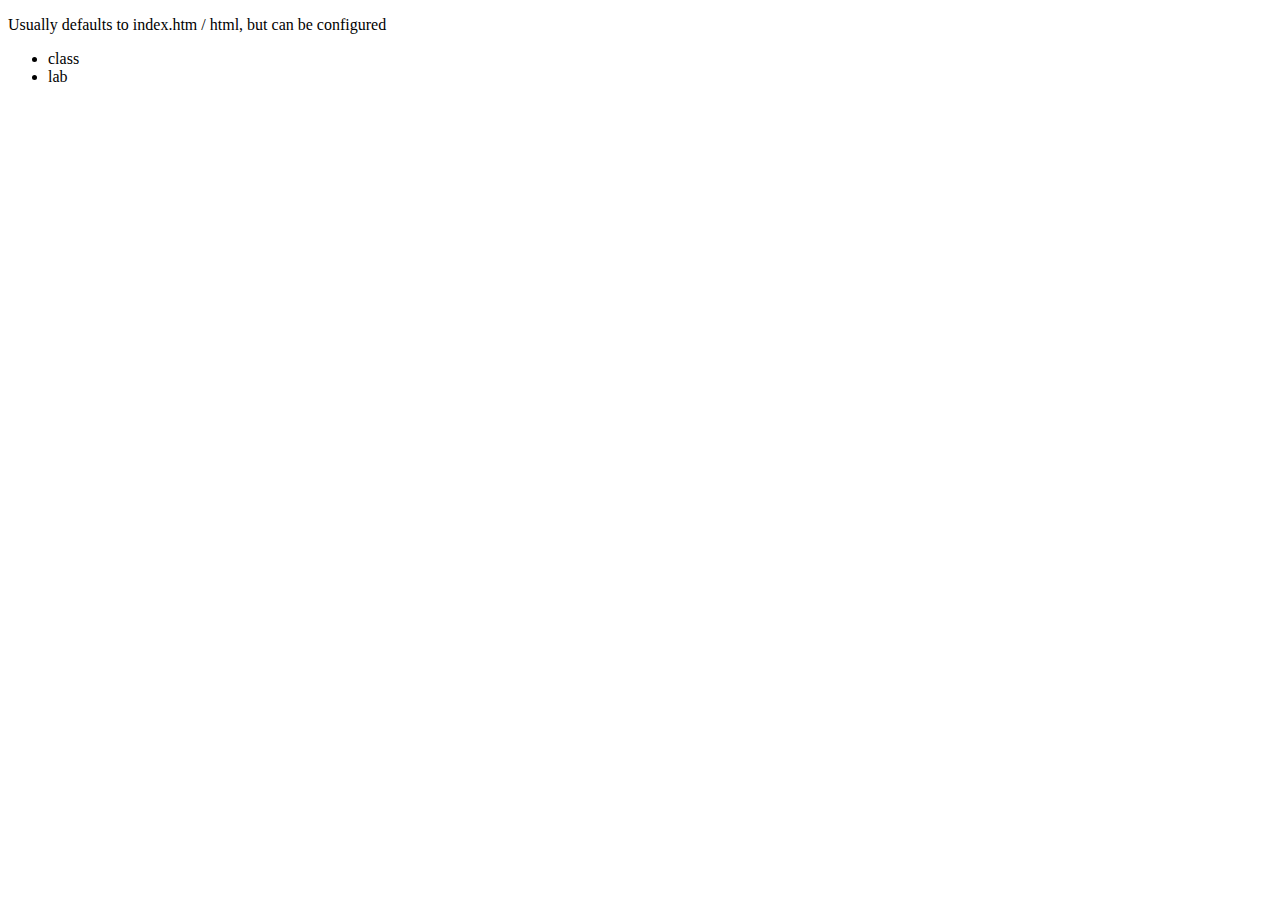
==== HTML 1/01_html/index.html @ b48e0f6d "add class" ====
<!DOCTYPE html>
<html>

<head>
    <meta charset="utf-8">
    <title>Welcome</title>
</head>

<body>
    <p>
        Usually defaults to index.htm / html, but can be configured
    </p>

    <ul>
        <li>class</li>
        <li>lab</li>

    </ul>
</body>

</html>
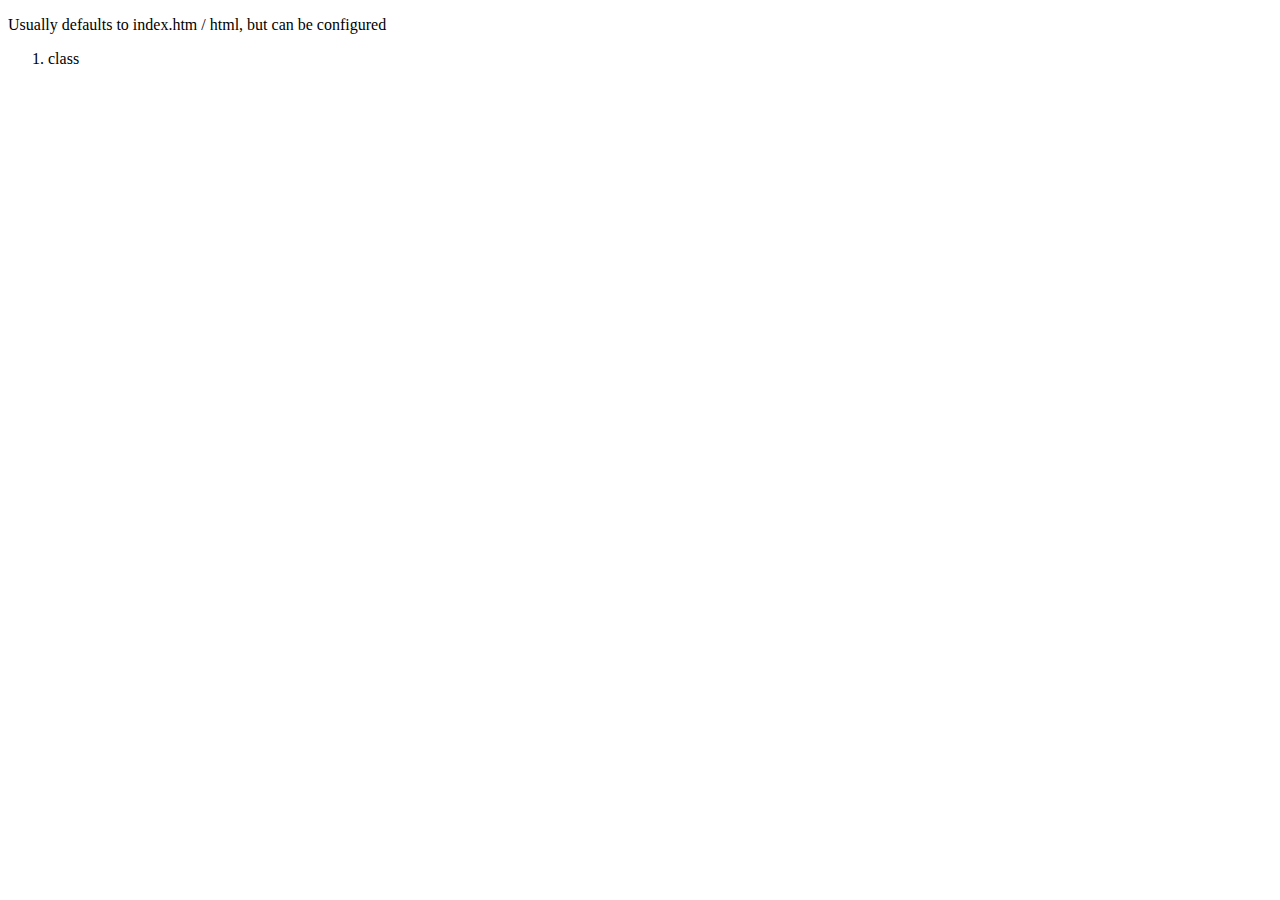
==== commit 8d75118a: "commit 2" ====
--- a/HTML 1/01_html/index.html
+++ b/HTML 1/01_html/index.html
@@ -11,11 +11,9 @@
         Usually defaults to index.htm / html, but can be configured
     </p>
 
-    <ul>
+    <ol>
         <li>class</li>
-        <li>lab</li>
-
-    </ul>
+    </ol>
 </body>
 
 </html>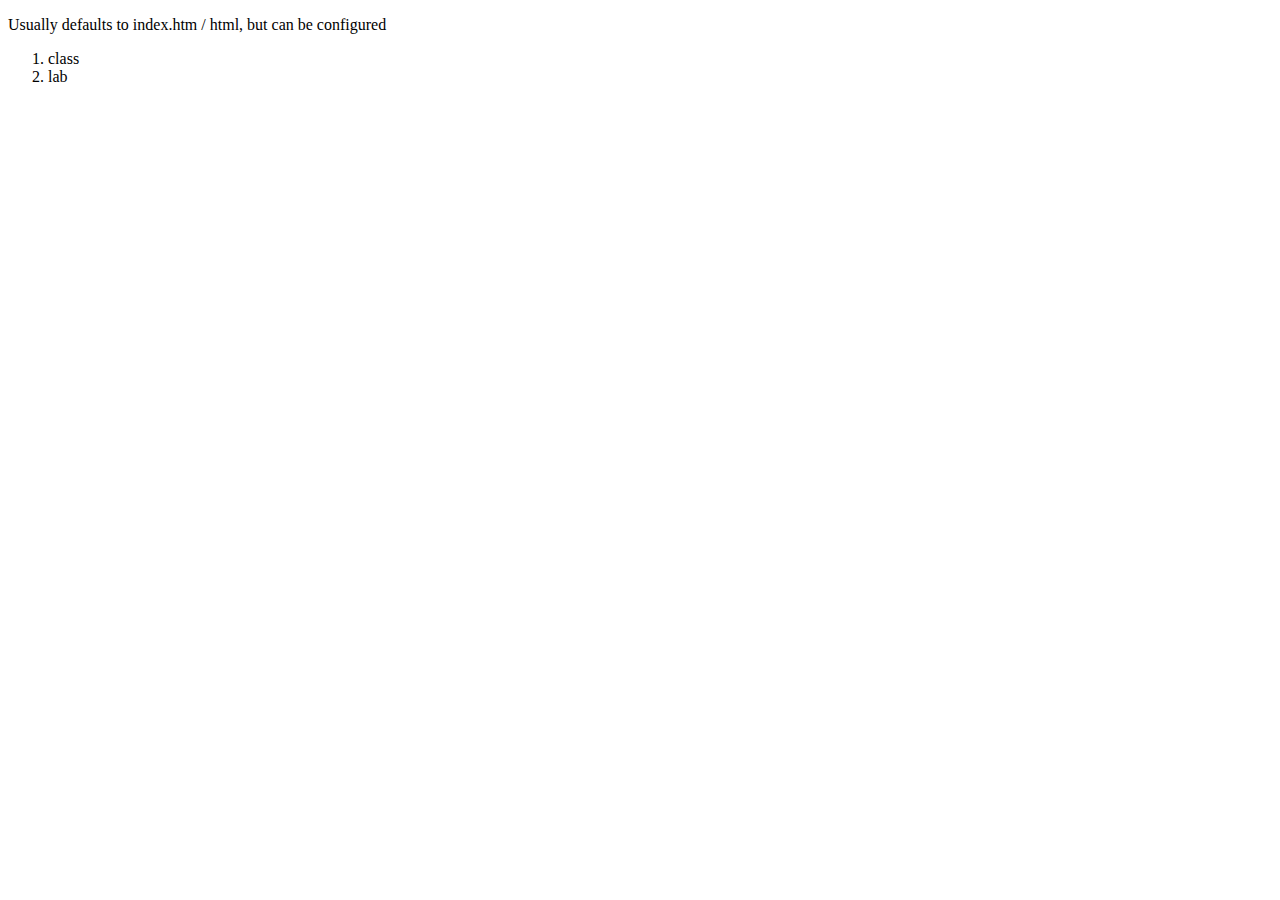
==== commit 5604a73c: "new add li" ====
--- a/HTML 1/01_html/index.html
+++ b/HTML 1/01_html/index.html
@@ -13,6 +13,7 @@
 
     <ol>
         <li>class</li>
+        <li>lab</li>
     </ol>
 </body>
 
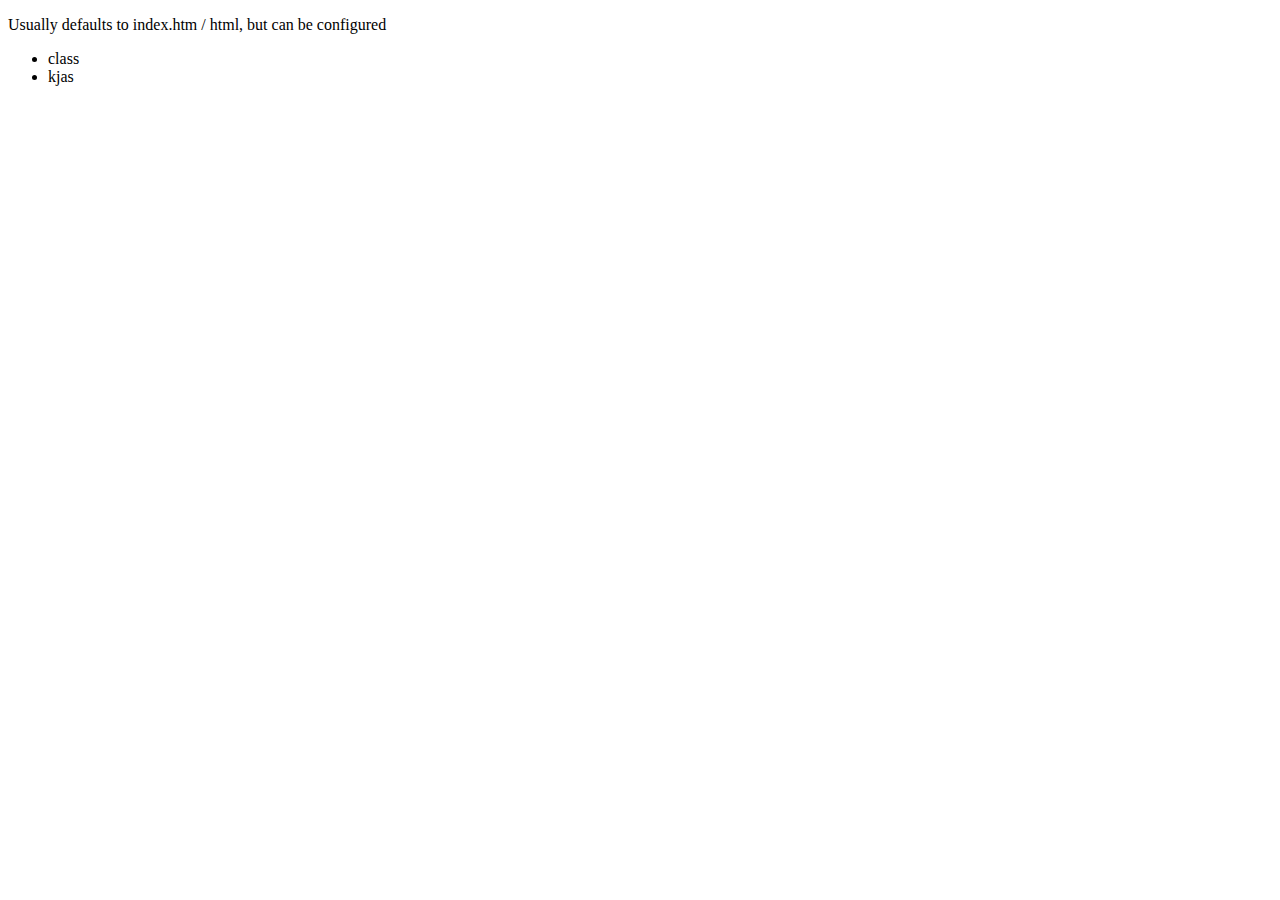
==== commit 736a75a1: "add ul" ====
--- a/HTML 1/01_html/index.html
+++ b/HTML 1/01_html/index.html
@@ -11,10 +11,10 @@
         Usually defaults to index.htm / html, but can be configured
     </p>
 
-    <ol>
+    <ul>
         <li>class</li>
-        <li>lab</li>
-    </ol>
+        <li>kjas</li>
+    </ul>
 </body>
 
 </html>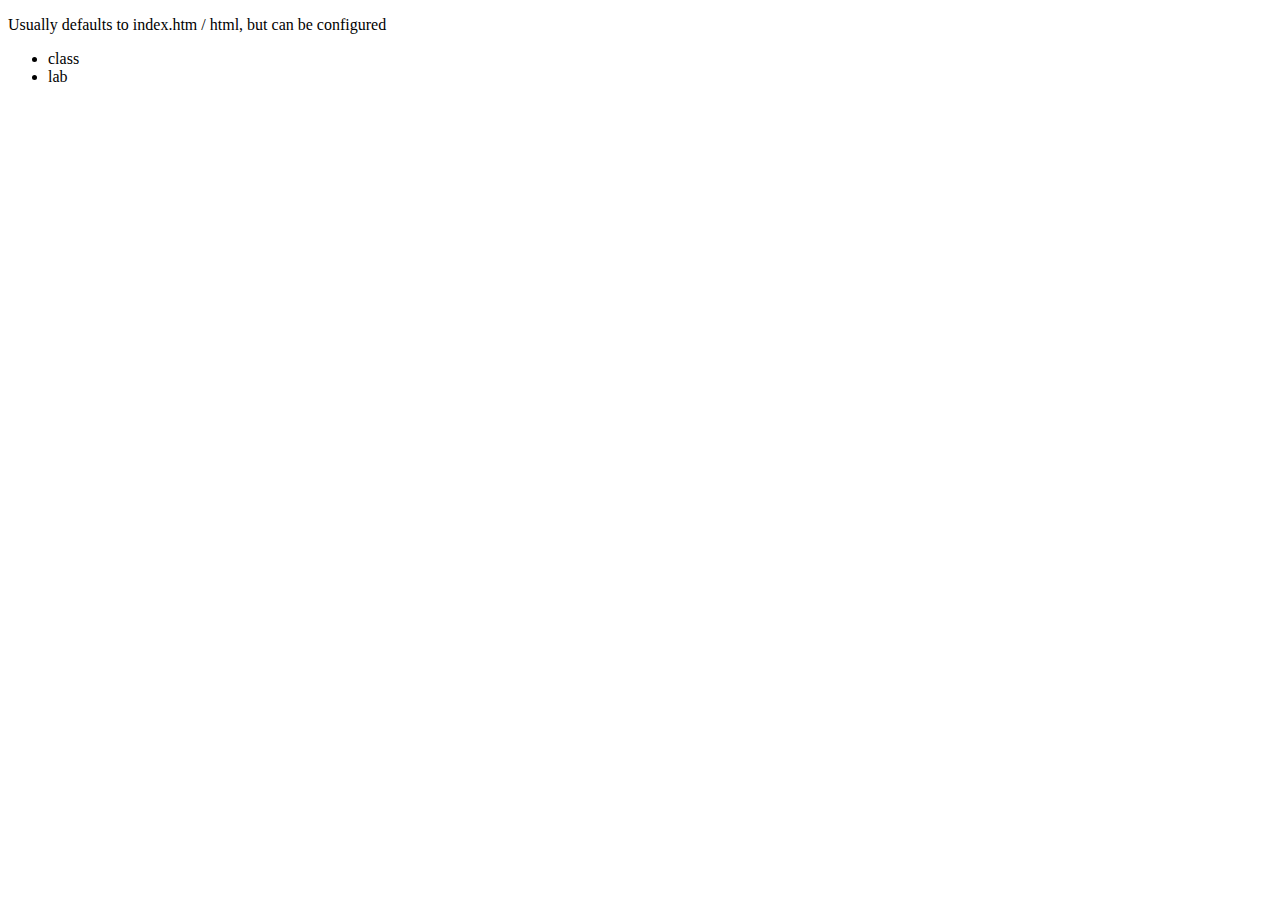
==== commit 65277f17: "add li" ====
--- a/HTML 1/01_html/index.html
+++ b/HTML 1/01_html/index.html
@@ -13,7 +13,7 @@
 
     <ul>
         <li>class</li>
-        <li>kjas</li>
+        <li>lab</li>
     </ul>
 </body>
 
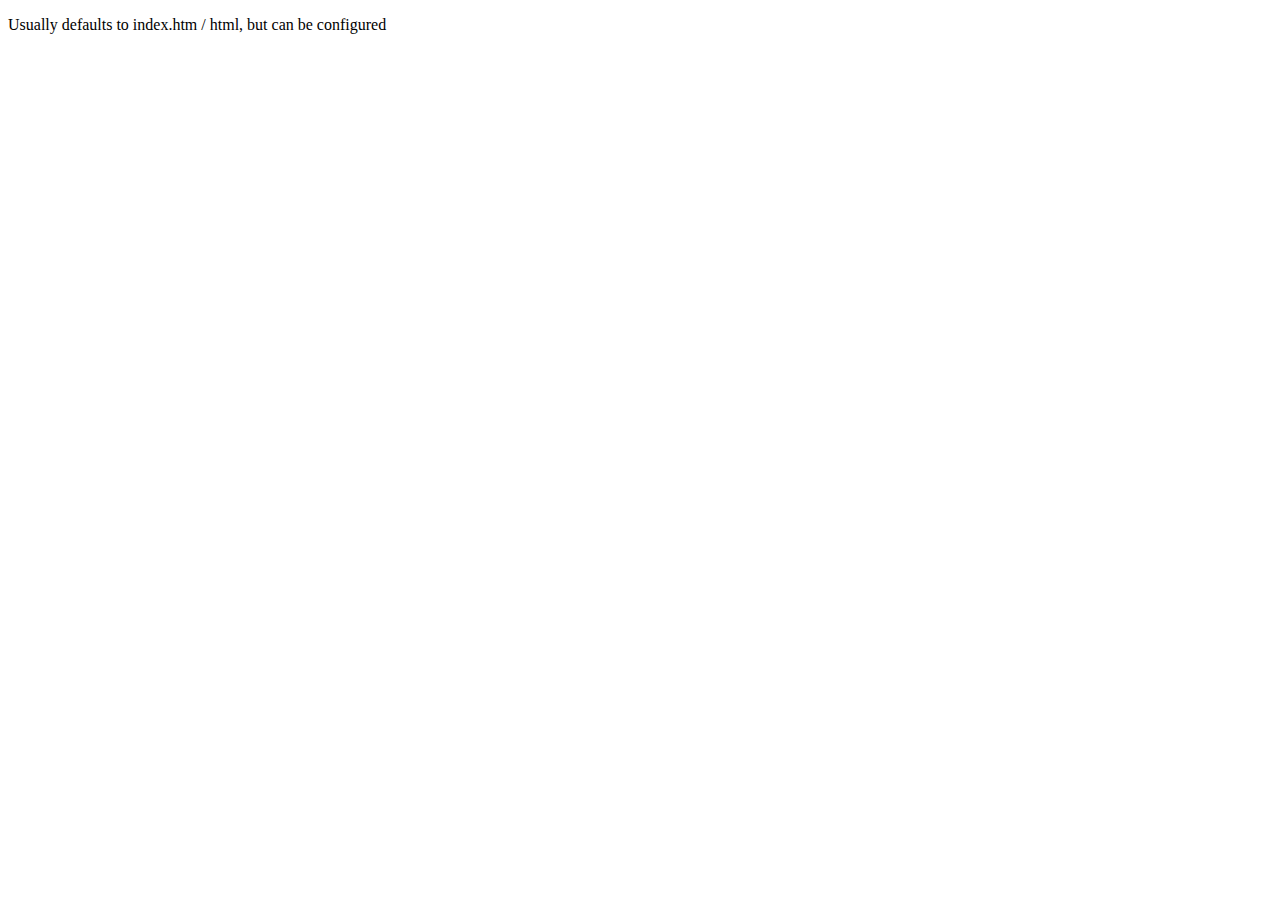
==== commit 100dd5b6: "added li" ====
--- a/HTML 1/01_html/index.html
+++ b/HTML 1/01_html/index.html
@@ -11,10 +11,7 @@
         Usually defaults to index.htm / html, but can be configured
     </p>
 
-    <ul>
-        <li>class</li>
-        <li>lab</li>
-    </ul>
+
 </body>
 
 </html>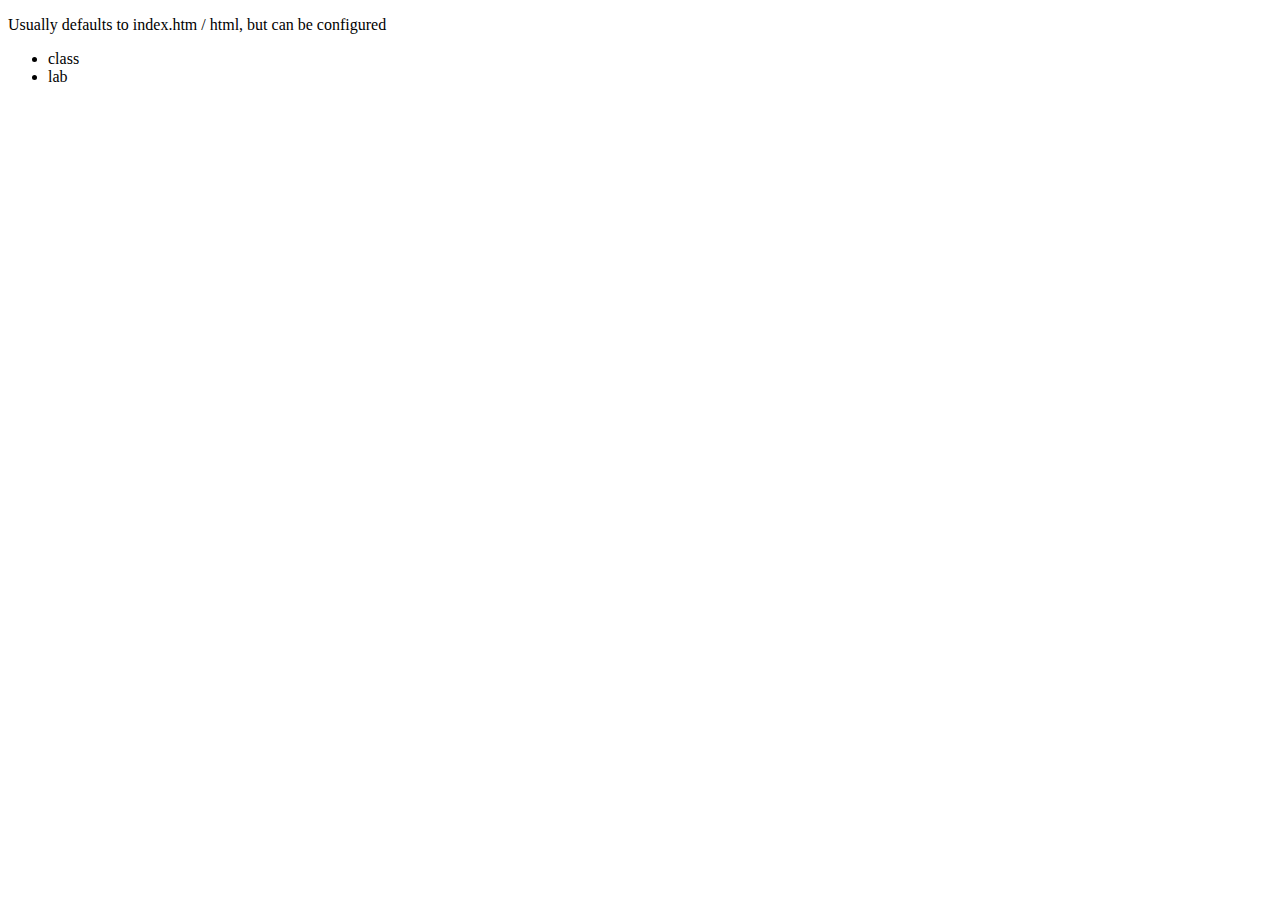
==== commit d547ad86: "added li" ====
--- a/HTML 1/01_html/index.html
+++ b/HTML 1/01_html/index.html
@@ -11,7 +11,13 @@
         Usually defaults to index.htm / html, but can be configured
     </p>
 
+    <ul>
+        <li>class</li>
+        <li>lab</li>
+    </ul>
+    <ol>
 
+    </ol>
 </body>
 
 </html>